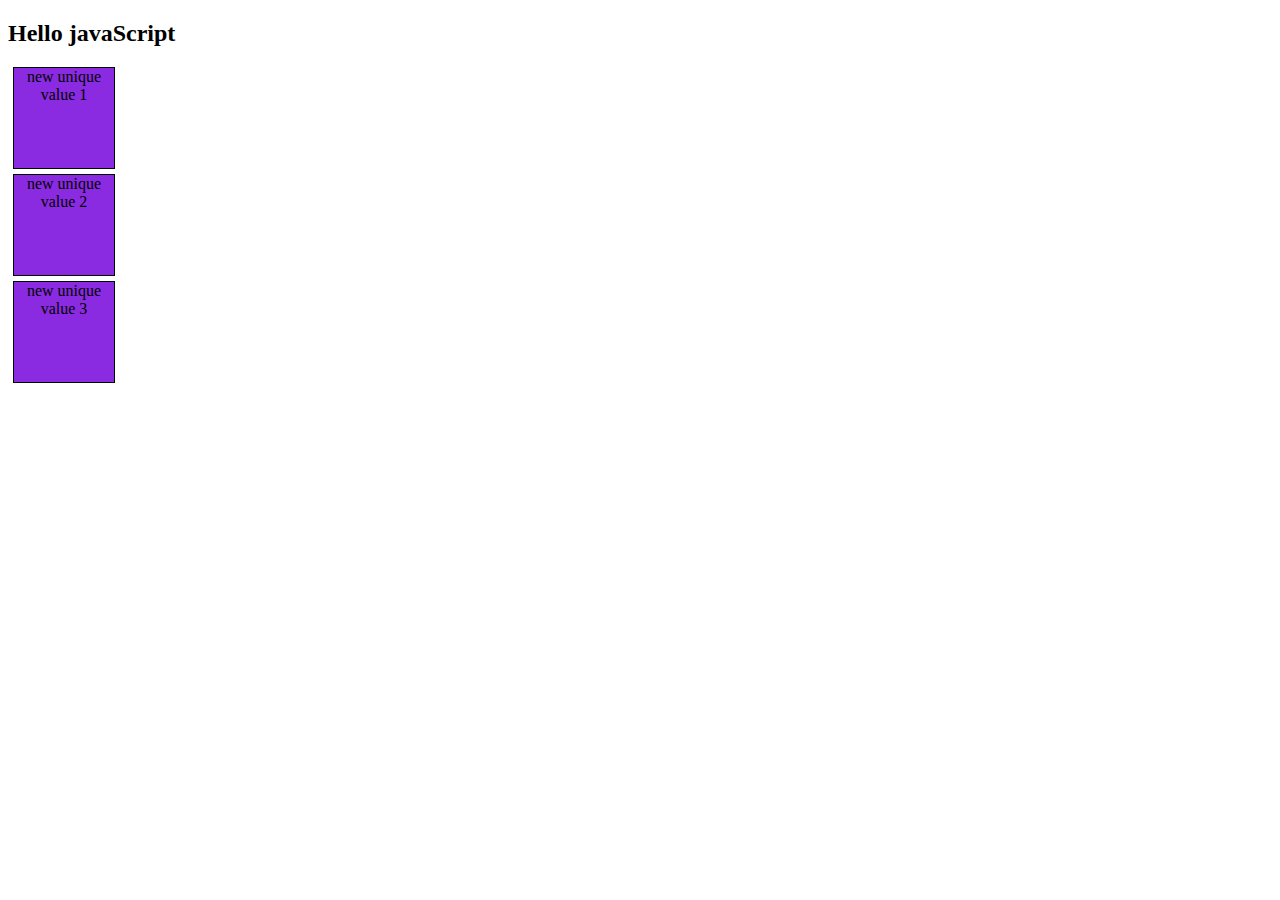
==== index.html @ 50355b0c "DOM" ====
<!DOCTYPE html>
<html lang="en">
<head>
    <meta charset="UTF-8">
    <meta name="viewport" content="width=device-width, initial-scale=1.0">
    <title>Js with Apnacollege</title>
   <link rel="stylesheet" href="style.css"/>
</head>
<body>
    
    <h2>Hello javaScript</h2>
    <div class ="box">first div</div>
    <div class ="box">second div</div>
    <div class ="box">third div</div>


    <!-- <div>
        <h3> Fruits</h3>
        <ul>
            <li>mango</li>
            <li>orange</li>
            <li>lichi</li>
        </ul>
    </div> -->


    <!-- <h1 class="myClass"> Dom  demo by apna collage</h1>
    <h4 class="myclass">Topic1: Starter Code</h4>
    <p>Let's  learn about Dom concepts in detail.</p>
    <button Id="myId">Click me</button> -->
    <script src ="javaS.js"></script>
</body>
</html>
---- style.css ----
/* h1{
    color: blue;
    background-color: orangered;
}

body{
    color: black;
    background-color: chartreuse;

}
button{
    background-color : blue;
} */

.box {
    height: 100px;
    width: 100px;
    border: 1px solid black;
    margin: 5px;
    text-align: center;
    background-color: blueviolet;
}
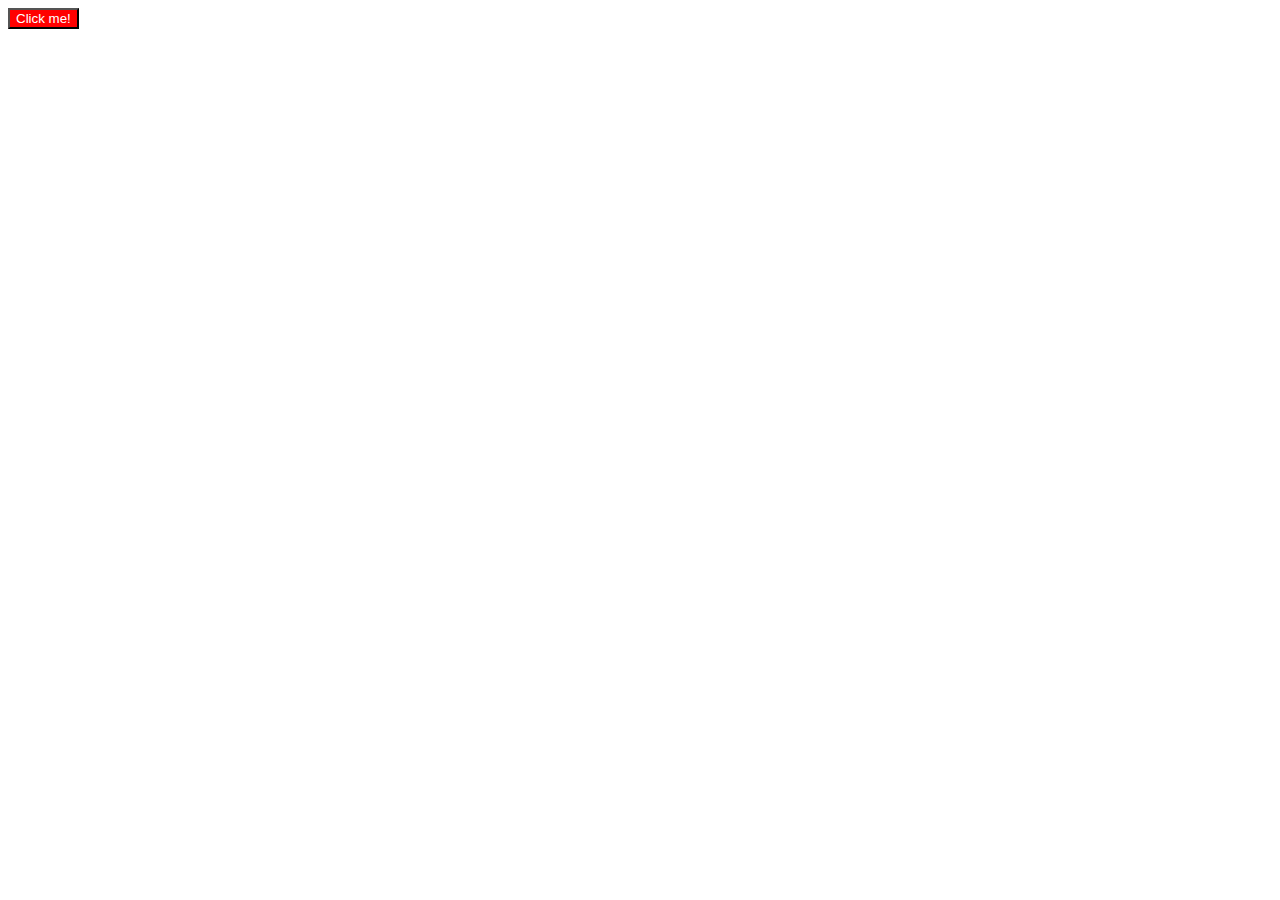
==== commit 7a458964: "dom" ====
--- a/index.html
+++ b/index.html
@@ -8,10 +8,15 @@
 </head>
 <body>
     
-    <h2>Hello javaScript</h2>
+    <!--Attributes-->
+    <!-- <div id="box" name="JSdiv">this is div</div>
+    <p class="para">this is simpal code Js</p> -->
+ 
+ 
+    <!-- <h2>Hello javaScript</h2>
     <div class ="box">first div</div>
     <div class ="box">second div</div>
-    <div class ="box">third div</div>
+    <div class ="box">third div</div> -->
 
 
     <!-- <div>
--- a/style.css
+++ b/style.css
@@ -12,11 +12,19 @@
     background-color : blue;
 } */
 
-.box {
+/* .box {
     height: 100px;
     width: 100px;
     border: 1px solid black;
     margin: 5px;
     text-align: center;
     background-color: blueviolet;
+} */
+
+#box{
+    height: 100px;
+    width: 100px;
+    background-color: blueviolet;
+    color: white;
+    border: 1px solidb black;
 }